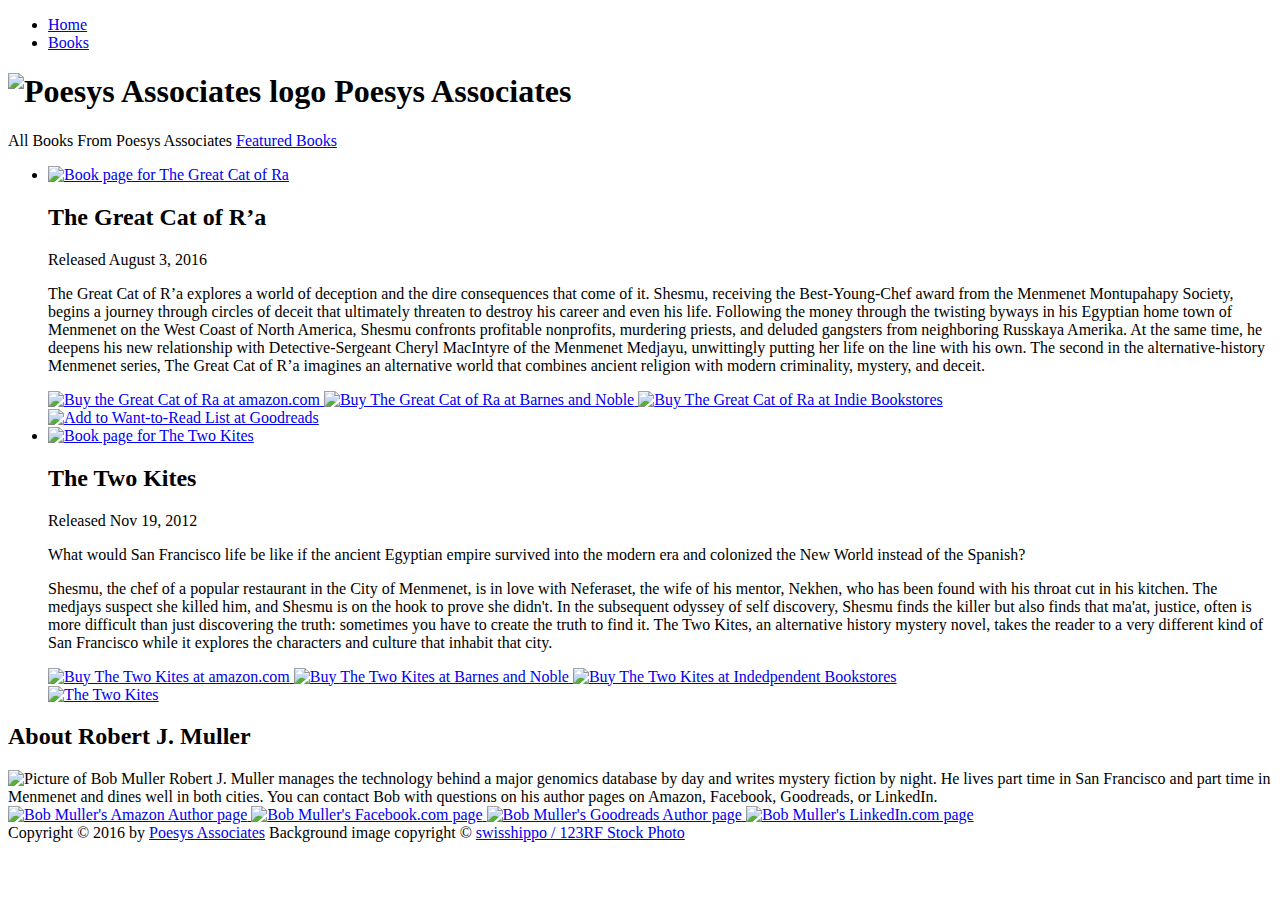
==== html/books/list.html @ b0746506 "Update to latest IndieBound links and logo" ====
<!DOCTYPE html>
<html lang="en-US" class="no-js">
<head>
<meta charset="UTF-8" />
<title>Poesys Associates Books</title>

<link rel="icon" type="image/x-icon" href="/img/favicon.ico" />

<link rel='stylesheet' id='style' href='/css/style.css' type='text/css' media='all' />
<link rel='stylesheet' id='style' href='/css/booklist.css' type='text/css' media='all' />

<!-- Google Analytics asynch snippet -->
<script>
    (function(i, s, o, g, r, a, m) {
        i['GoogleAnalyticsObject'] = r;
        i[r] = i[r] || function() {
            (i[r].q = i[r].q || []).push(arguments)
        }, i[r].l = 1 * new Date();
        a = s.createElement(o), m = s.getElementsByTagName(o)[0];
        a.async = 1;
        a.src = g;
        m.parentNode.insertBefore(a, m)
    })(window, document, 'script',
            'https://www.google-analytics.com/analytics.js', 'ga');

    ga('create', 'UA-37456849-1', 'auto');
    ga('send', 'pageview');
</script>
</head>

<body class="page">
    <header role="banner">
        <nav id="access" role="navigation">
            <div class="menu-header">
                <ul id="menu-primary-navigation" class="menu">
                    <li id="menu-item-6" class="menu-item menu-item-type-post_type menu-item-object-page page-item-4 menu-item-6"><a href="/">Home</a></li>
                    <li id="menu-item-22" class="menu-item current-menu-item menu-item-type-post_type menu-item-object-page page_item menu-item-22"><a href="/books/list.html">Books</a></li>
                </ul>
            </div>
        </nav>
    </header>
    <section id="main" role="main" class="clearfix">
        <article id="content" class="col8">
            <div class="title-bar clearfix">
                <h1>
                    <img src="/img/LOGO-63.png" alt="Poesys Associates logo" title="Poesys Associates publishes print-on-demand books and consults on book publishing and software design" />
                    Poesys Associates
                </h1>
                <span class="left">All Books From Poesys Associates</span> <span class="right"><a href="/">Featured Books</a></span>
            </div>
            <div class="list">
                <ul class="list featureDesc">
                    <li>
                        <div class="col1">
                            <a href="/books/the-great-cat-of-ra.html">
                                <img src="/img/the-great-cat-of-ra.png" alt="Book page for The Great Cat of Ra" title="The Great Cat of R&#8217;a" />
                            </a>
                        </div>
                        <div class="col5 first featureDesc">
                            <h2>The Great Cat of R&#8217;a</h2>
                            <span>Released August 3, 2016</span>
                            <p>The Great Cat of R&#8217;a explores a world of deception and the dire consequences that come of it. Shesmu, receiving the Best-Young-Chef award from the Menmenet Montupahapy Society, begins a journey through circles of
                                deceit that ultimately threaten to destroy his career and even his life. Following the money through the twisting byways in his Egyptian home town of Menmenet on the West Coast of North America, Shesmu confronts
                                profitable nonprofits, murdering priests, and deluded gangsters from neighboring Russkaya Amerika. At the same time, he deepens his new relationship with Detective-Sergeant Cheryl MacIntyre of the Menmenet Medjayu,
                                unwittingly putting her life on the line with his own. The second in the alternative-history Menmenet series, The Great Cat of R&#8217;a imagines an alternative world that combines ancient religion with modern criminality,
                                mystery, and deceit.</p>
                            <div>
                                <a href="https://www.amazon.com/dp/1939386012/ref=nosim?tag=poesyassocpub-20">
                                    <img src="/img/amazon-buy.gif" alt="Buy the Great Cat of Ra at amazon.com" title="The Great Cat of R&#8217;a at amazon.com" />
                                </a>
                                <a href="http://www.barnesandnoble.com/w/the-great-cat-of-ra-robert-james-muller/1124266142?ean=9781939386014">
                                    <img src="/img/barnes-and-noble.png" style="height:28px;width:120px;" alt="Buy The Great Cat of Ra at Barnes and Noble" title="The Great Cat of R&#8217;a at Barnes and Noble" />
                                </a>
                                <a href="https://www.indiebound.org/book/9781939386014?aff=poesys">
                                    <img src="https://www.indiebound.org/files/indiebound/images/banners/indiesRed2_161x41_10-26-15.png" style="height:28px;width:74px;" alt="Buy The Great Cat of Ra at Indie Bookstores" title="The Great Cat of R&#8217;a at Indie Bookstores" >
                                </a>
                            </div>
                            <div id="gr_add_to_books">
                                <div class="gr_custom_each_container_">
                                    <a target="_blank" style="border:none" href="https://www.goodreads.com/book/isbn/1939386014">
                                        <img src="https://www.goodreads.com/images/atmb_add_book-70x25.png" alt="Add to Want-to-Read List at Goodreads" title="www.goodreads.com wishlist" />
                                    </a>
                                </div>
                            </div>
                        </div>
                    </li>
                    <li>
                        <div class="col1">
                            <a href="/books/the-two-kites.html">
                                <img src="/img/the-two-kites.png" alt="Book page for The Two Kites" title="The Two Kites">
                            </a>
                        </div>
                        <div class="col5 first featureDesc">
                            <h2>The Two Kites</h2>
                            <span>Released Nov 19, 2012</span>
                            <p>What would San Francisco life be like if the ancient Egyptian empire survived into the modern era and colonized the New World instead of the Spanish?</p>
                            <p>Shesmu, the chef of a popular restaurant in the City of Menmenet, is in love with Neferaset, the wife of his mentor, Nekhen, who has been found with his throat cut in his kitchen. The medjays suspect she killed him,
                                and Shesmu is on the hook to prove she didn't. In the subsequent odyssey of self discovery, Shesmu finds the killer but also finds that ma'at, justice, often is more difficult than just discovering the truth: sometimes
                                you have to create the truth to find it. The Two Kites, an alternative history mystery novel, takes the reader to a very different kind of San Francisco while it explores the characters and culture that inhabit that
                                city.</p>
                            <div>
                                <a href="http://www.amazon.com/gp/product/1939386004/ref=as_li_qf_sp_asin_tl?ie=UTF8&amp;tag=poesyassocpub-20&amp;linkCode=as2&amp;camp=1789&amp;creative=9325&amp;creativeASIN=1939386004">
                                    <img src="/img/amazon-buy.gif" alt="Buy The Two Kites at amazon.com" title="The Two Kites at amazon.com" />
                                </a>
                                <a href="http://www.barnesandnoble.com/w/the-two-kites-robert-j-muller/1113982341">
                                    <img src="/img/barnes-and-noble.png" style="height:28px;width:120px;" alt="Buy The Two Kites at Barnes and Noble" title="The Two Kites at Barnes and Noble" />
                                </a>
                                <a href="https://www.indiebound.org/book/9781939386007?aff=poesys">
                                    <img src="https://www.indiebound.org/files/indiebound/images/banners/indiesRed2_161x41_10-26-15.png" style="height:28px;width:74px;" alt="Buy The Two Kites at Indedpendent Bookstores" title="The Two Kites at Independent Bookstores" ></a>
                        </div>
                            <div id="gr_add_to_books">
                                <div class="gr_custom_each_container_">
                                    <a target="_blank" style="border:none" href="https://www.goodreads.com/book/isbn/1939386004">
                                        <img alt="The Two Kites" src="https://www.goodreads.com/images/atmb_add_book-70x25.png" alt="Add to Want-to-Read List at Goodreads" title="www.goodreads.com wishlist" />
                                    </a>
                                </div>
                            </div>
                        </div>
                    </li>
                </ul>
            </div>
        </article>

        <aside id="sidebar" class="col4 last">
            <div class="mini-bio clearfix">
                <h2>About Robert J. Muller</h2>
                <div>
                    <img class="left" alt="Picture of Bob Muller" title="Bob Muller, partner at Poesys Associates" src="/img/bob-muller.jpg" />
                    Robert J. Muller manages the technology behind a major genomics database by day and writes mystery fiction by night. He lives part time in San Francisco and part time in Menmenet and dines well in both cities. You can contact Bob
                    with questions on his author pages on Amazon, Facebook, Goodreads, or LinkedIn.
                </div>
            </div>
            <div class="site-links author-site-link-icon clearfix">
                <a href="http://www.amazon.com/Robert-J.-Muller/e/B001HONUIC/ref=sr_ntt_srch_lnk_1?qid=1460938113&sr=8-1">
                    <img src="/img/amazon-icon-122.png" alt="Bob Muller's Amazon Author page" title="Bob Muller at Amazon" />
                </a>
                <a href="https://www.facebook.com/Robert-J-Muller-171123263044596/?ref=bookmarks">
                    <img src="/img/facebook-icon-50.png" alt="Bob Muller's Facebook.com page" title="Bob Muller at Facebook" />
                </a>
                <a href="https://www.goodreads.com/author/show/494231.Robert_J_Muller">
                    <img src="/img/goodreads-icon-50.png" alt="Bob Muller's Goodreads Author page" title="Bob Muller at Goodreads" />
                </a>
                <a href="https://www.linkedin.com/in/bobmuller">
                    <img src="/img/linkedin-icon-48.png" alt="Bob Muller's LinkedIn.com page" title="Bob Muller at LinkedIn" />
                </a>
            </div>
        </aside>
    </section>
    <footer role="contentinfo">
        Copyright &copy; 2016 by
        <a href="/" title="Copyright 2016 Poesys Associates" rel="home">Poesys Associates</a>
        Background image copyright &copy;
        <a href="http://www.123rf.com/profile_swisshippo">swisshippo / 123RF Stock Photo</a>
    </footer>
</body>
</html>
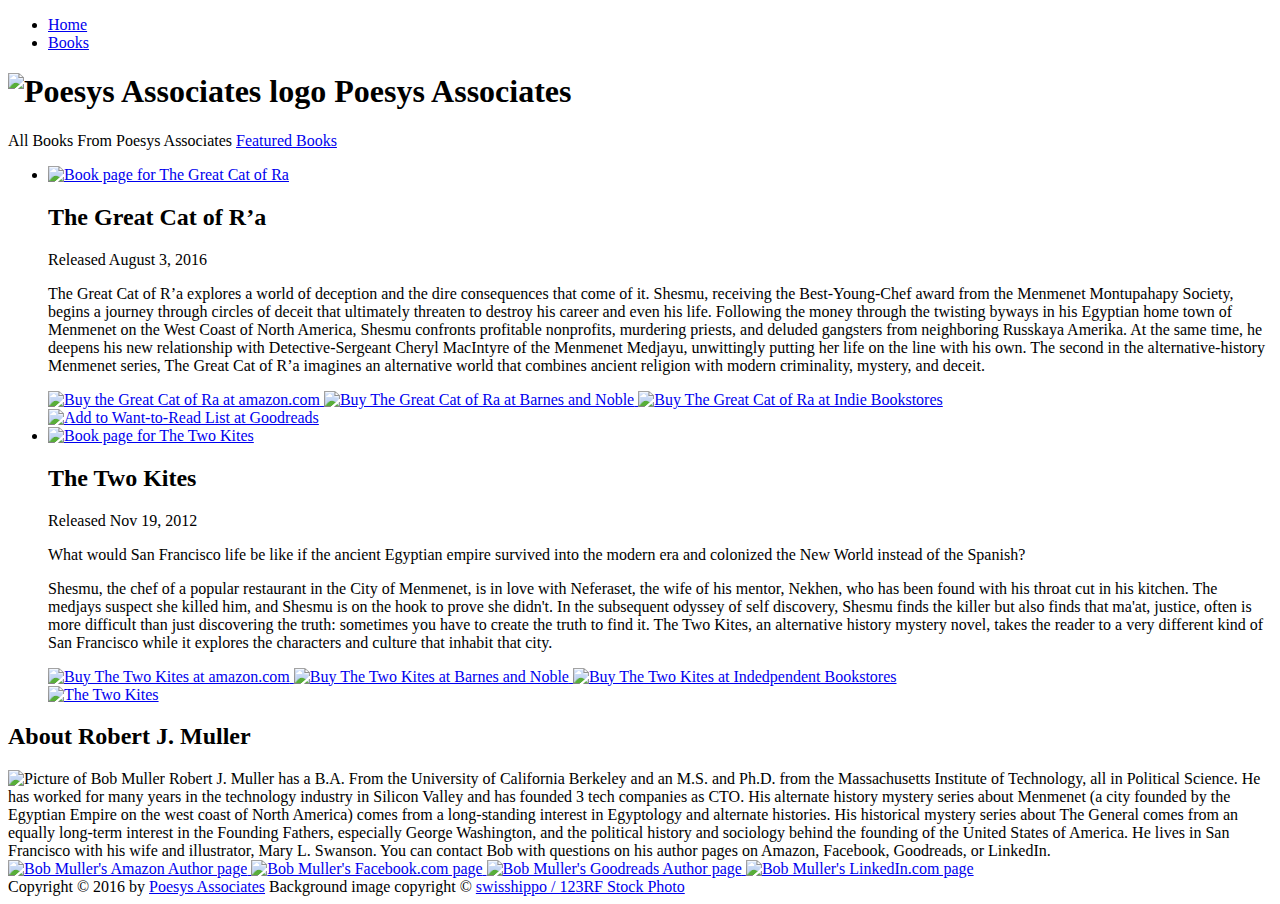
==== commit 4306987a: "Revise author bio for subdirectories" ====
--- a/html/books/list.html
+++ b/html/books/list.html
@@ -126,8 +126,16 @@
                 <h2>About Robert J. Muller</h2>
                 <div>
                     <img class="left" alt="Picture of Bob Muller" title="Bob Muller, partner at Poesys Associates" src="/img/bob-muller.jpg" />
-                    Robert J. Muller manages the technology behind a major genomics database by day and writes mystery fiction by night. He lives part time in San Francisco and part time in Menmenet and dines well in both cities. You can contact Bob
-                    with questions on his author pages on Amazon, Facebook, Goodreads, or LinkedIn.
+                        Robert J. Muller has a B.A. From the University of California Berkeley and an M.S. and Ph.D.
+                        from the Massachusetts Institute of Technology, all in Political Science. He has worked for
+                        many years in the technology industry in Silicon Valley and has founded 3 tech companies as
+                        CTO. His alternate history mystery series about Menmenet (a city founded by the Egyptian Empire
+                        on the west coast of North America) comes from a long-standing interest in Egyptology and
+                        alternate histories. His historical mystery series about The General comes from an equally long-term
+                        interest in the Founding Fathers, especially George Washington, and the political history and
+                        sociology behind the founding of the United States of America. He lives in San Francisco with his wife
+                        and illustrator, Mary L. Swanson.
+                        You can contact Bob with questions on his author pages on Amazon, Facebook, Goodreads, or LinkedIn.
                 </div>
             </div>
             <div class="site-links author-site-link-icon clearfix">
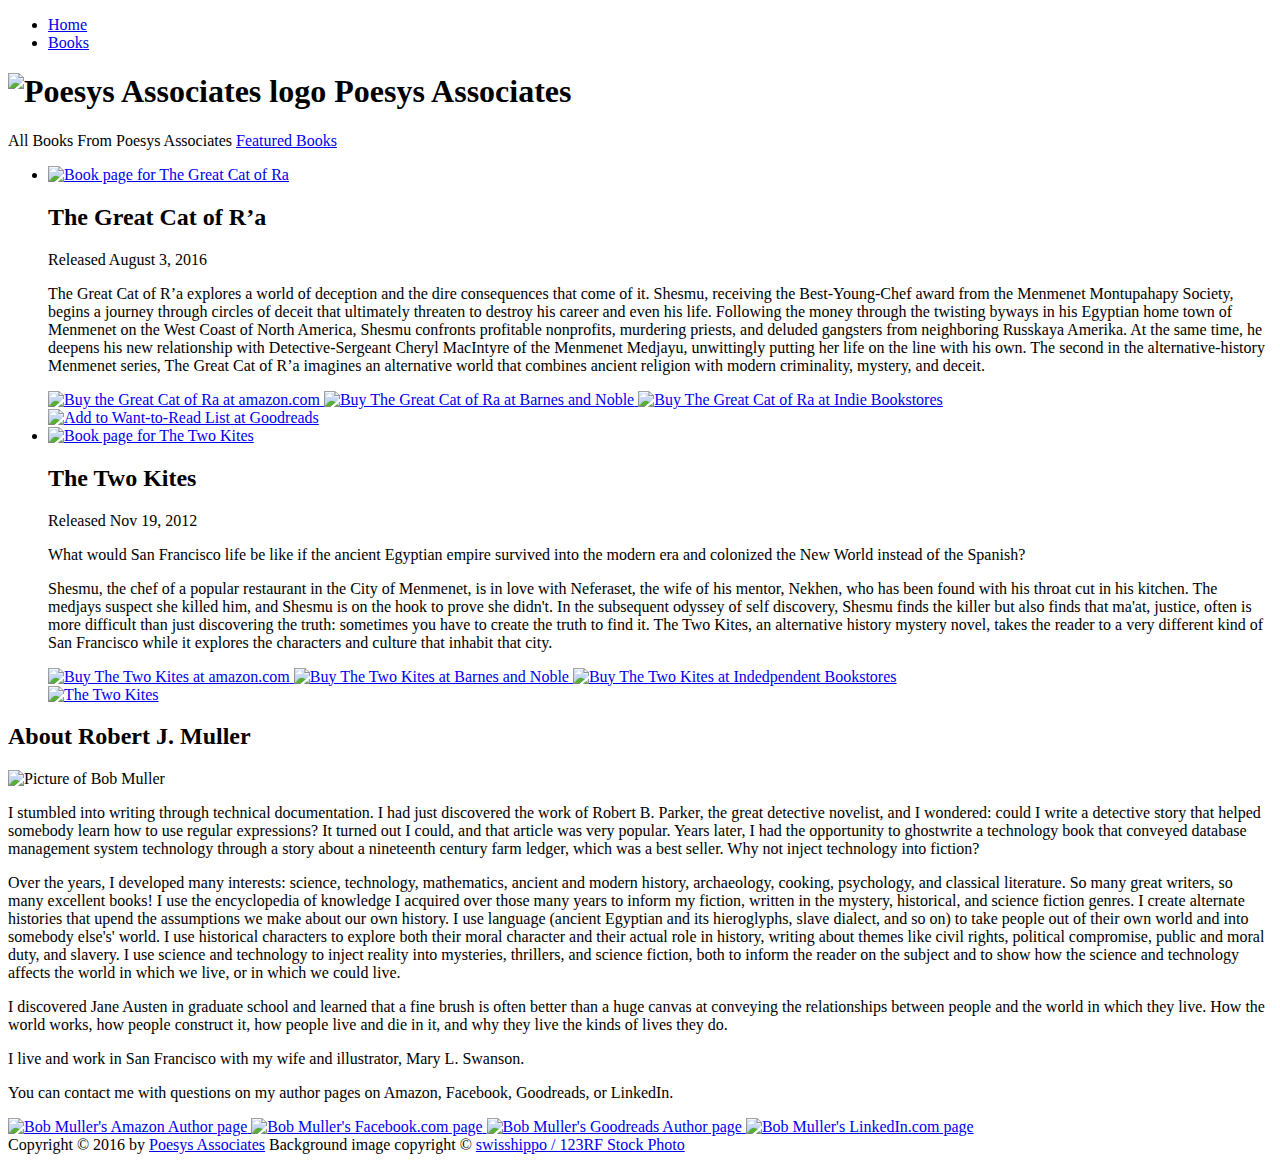
==== commit a55c2b3d: "Update author bio in all pages" ====
--- a/html/books/list.html
+++ b/html/books/list.html
@@ -124,18 +124,39 @@
         <aside id="sidebar" class="col4 last">
             <div class="mini-bio clearfix">
                 <h2>About Robert J. Muller</h2>
-                <div>
+                <div class="clearfix">
                     <img class="left" alt="Picture of Bob Muller" title="Bob Muller, partner at Poesys Associates" src="/img/bob-muller.jpg" />
-                        Robert J. Muller has a B.A. From the University of California Berkeley and an M.S. and Ph.D.
-                        from the Massachusetts Institute of Technology, all in Political Science. He has worked for
-                        many years in the technology industry in Silicon Valley and has founded 3 tech companies as
-                        CTO. His alternate history mystery series about Menmenet (a city founded by the Egyptian Empire
-                        on the west coast of North America) comes from a long-standing interest in Egyptology and
-                        alternate histories. His historical mystery series about The General comes from an equally long-term
-                        interest in the Founding Fathers, especially George Washington, and the political history and
-                        sociology behind the founding of the United States of America. He lives in San Francisco with his wife
-                        and illustrator, Mary L. Swanson.
-                        You can contact Bob with questions on his author pages on Amazon, Facebook, Goodreads, or LinkedIn.
+                </div>
+                <div class="clearfix">
+                    <p>
+                    I stumbled into writing through technical documentation. I had just discovered the work of Robert B. Parker, the great detective
+                    novelist, and I wondered: could I write a detective story that helped somebody learn how to use regular expressions? It turned out
+                    I could, and that article was very popular. Years later, I had the opportunity to ghostwrite a technology book that conveyed
+                    database management system technology through a story about a nineteenth century farm ledger, which was a best seller. Why not
+                    inject technology into fiction?
+                    </p>
+                    <p>
+                    Over the years, I developed many interests: science, technology, mathematics, ancient and modern history, archaeology, cooking,
+                    psychology, and classical literature. So many great writers, so many excellent books! I use the encyclopedia of knowledge I acquired
+                    over those many years to inform my fiction, written in the mystery, historical, and science fiction genres. I create alternate
+                    histories that upend the assumptions we make about our own history. I use language (ancient Egyptian and its hieroglyphs, slave
+                    dialect, and so on) to take people out of their own world and into somebody else's' world. I use historical characters to explore
+                    both their moral character and their actual role in history, writing about themes like civil rights, political compromise, public
+                    and moral duty, and slavery. I use science and technology to inject reality into mysteries, thrillers, and science fiction, both
+                    to inform the reader on the subject and to show how the science and technology affects the world in which we live, or in which we
+                    could live.
+                    </p>
+                    <p>
+                    I discovered Jane Austen in graduate school and learned that a fine brush is often better than a huge canvas at conveying the
+                    relationships between people and the world in which they live. How the world works, how people construct it, how people live and
+                    die in it, and why they live the kinds of lives they do.
+                    </p>
+                    <p>
+                    I live and work in San Francisco with my wife and illustrator, Mary L. Swanson.
+                    </p>
+                    <p>
+                    You can contact me with questions on my author pages on Amazon, Facebook, Goodreads, or LinkedIn.
+                    </p>
                 </div>
             </div>
             <div class="site-links author-site-link-icon clearfix">
@@ -148,7 +169,7 @@
                 <a href="https://www.goodreads.com/author/show/494231.Robert_J_Muller">
                     <img src="/img/goodreads-icon-50.png" alt="Bob Muller's Goodreads Author page" title="Bob Muller at Goodreads" />
                 </a>
-                <a href="https://www.linkedin.com/in/bobmuller">
+                <a href="https://www.linkedin.com/in/robert-j-muller-00a445170/">
                     <img src="/img/linkedin-icon-48.png" alt="Bob Muller's LinkedIn.com page" title="Bob Muller at LinkedIn" />
                 </a>
             </div>
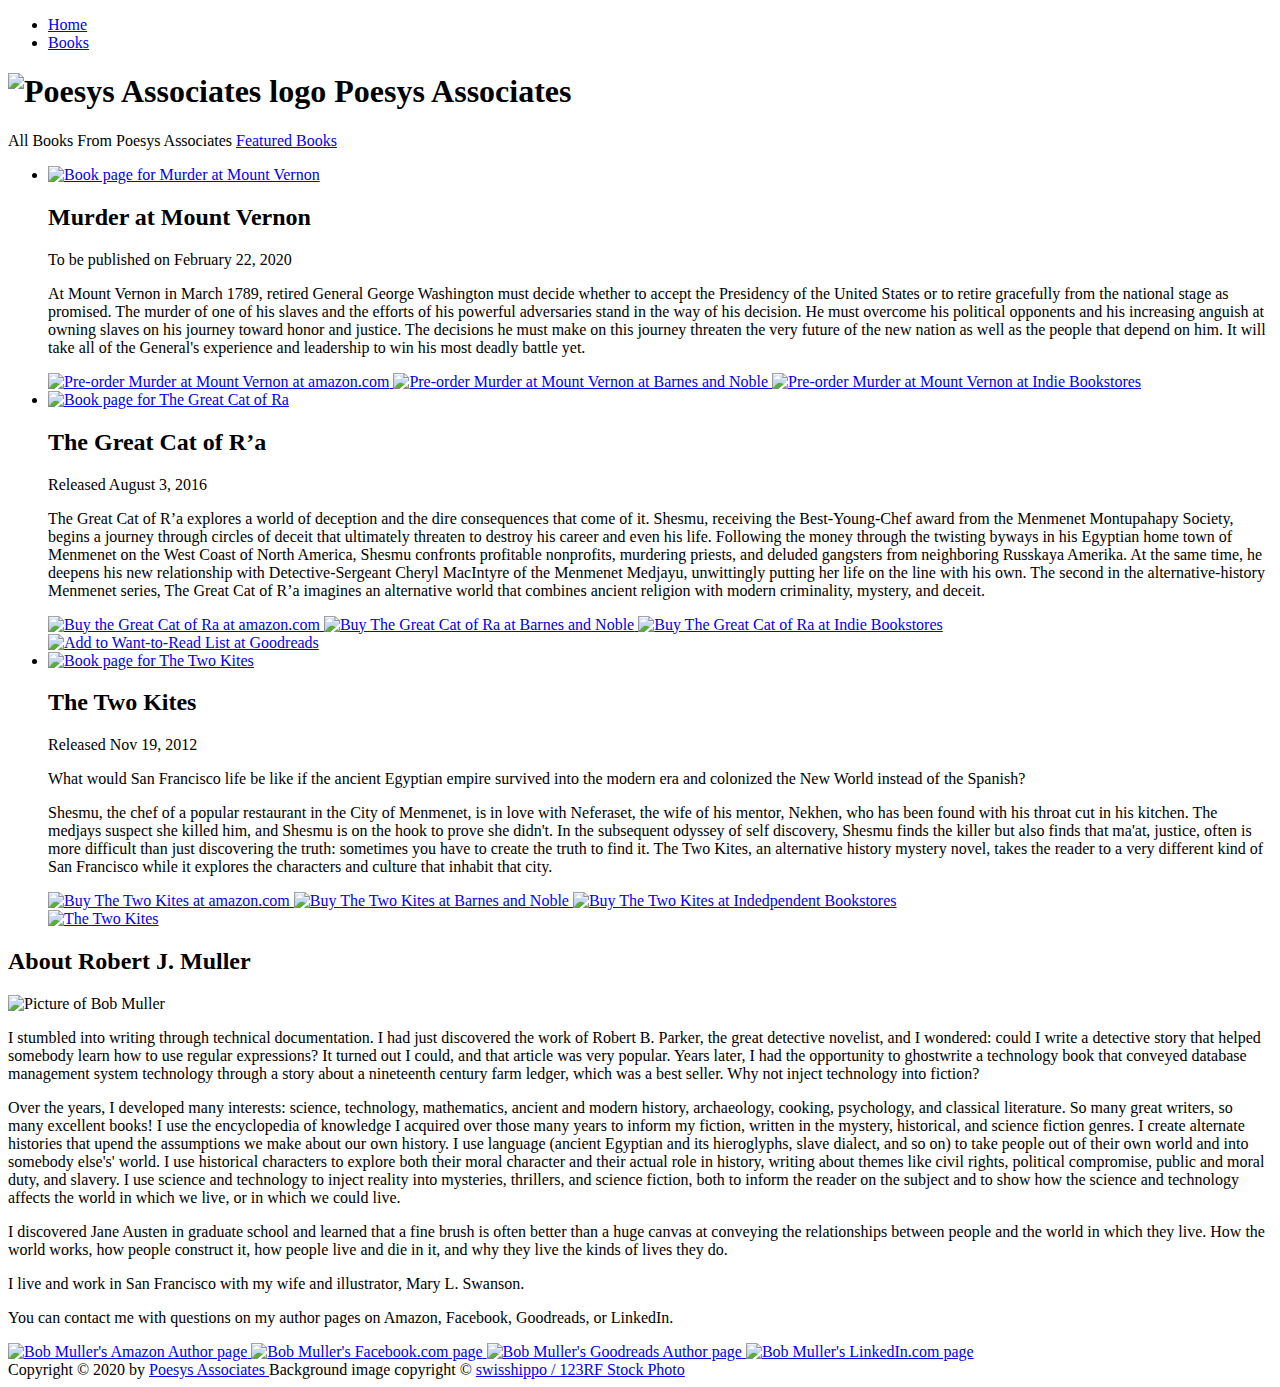
==== commit 810ad1ab: "Add Murder at Mount Vernon book" ====
--- a/html/books/list.html
+++ b/html/books/list.html
@@ -1,185 +1,250 @@
 <!DOCTYPE html>
 <html lang="en-US" class="no-js">
-<head>
-<meta charset="UTF-8" />
-<title>Poesys Associates Books</title>
-
-<link rel="icon" type="image/x-icon" href="/img/favicon.ico" />
-
-<link rel='stylesheet' id='style' href='/css/style.css' type='text/css' media='all' />
-<link rel='stylesheet' id='style' href='/css/booklist.css' type='text/css' media='all' />
-
+	<head>
+		<meta charset="UTF-8" /> 
+		<title>
+			Poesys Associates Books
+		</title>
+		<link rel="icon" type="image/x-icon" href="/img/favicon.ico" /> <link rel='stylesheet' id='style' href='/css/style.css' type='text/css' media='all' /> <link rel='stylesheet' id='style' href='/css/booklist.css' type='text/css' media='all' /> 
 <!-- Google Analytics asynch snippet -->
-<script>
-    (function(i, s, o, g, r, a, m) {
-        i['GoogleAnalyticsObject'] = r;
-        i[r] = i[r] || function() {
-            (i[r].q = i[r].q || []).push(arguments)
-        }, i[r].l = 1 * new Date();
-        a = s.createElement(o), m = s.getElementsByTagName(o)[0];
-        a.async = 1;
-        a.src = g;
-        m.parentNode.insertBefore(a, m)
-    })(window, document, 'script',
-            'https://www.google-analytics.com/analytics.js', 'ga');
-
-    ga('create', 'UA-37456849-1', 'auto');
-    ga('send', 'pageview');
-</script>
-</head>
-
-<body class="page">
-    <header role="banner">
-        <nav id="access" role="navigation">
-            <div class="menu-header">
-                <ul id="menu-primary-navigation" class="menu">
-                    <li id="menu-item-6" class="menu-item menu-item-type-post_type menu-item-object-page page-item-4 menu-item-6"><a href="/">Home</a></li>
-                    <li id="menu-item-22" class="menu-item current-menu-item menu-item-type-post_type menu-item-object-page page_item menu-item-22"><a href="/books/list.html">Books</a></li>
-                </ul>
-            </div>
-        </nav>
-    </header>
-    <section id="main" role="main" class="clearfix">
-        <article id="content" class="col8">
-            <div class="title-bar clearfix">
-                <h1>
-                    <img src="/img/LOGO-63.png" alt="Poesys Associates logo" title="Poesys Associates publishes print-on-demand books and consults on book publishing and software design" />
-                    Poesys Associates
-                </h1>
-                <span class="left">All Books From Poesys Associates</span> <span class="right"><a href="/">Featured Books</a></span>
-            </div>
-            <div class="list">
-                <ul class="list featureDesc">
-                    <li>
-                        <div class="col1">
-                            <a href="/books/the-great-cat-of-ra.html">
-                                <img src="/img/the-great-cat-of-ra.png" alt="Book page for The Great Cat of Ra" title="The Great Cat of R&#8217;a" />
-                            </a>
-                        </div>
-                        <div class="col5 first featureDesc">
-                            <h2>The Great Cat of R&#8217;a</h2>
-                            <span>Released August 3, 2016</span>
-                            <p>The Great Cat of R&#8217;a explores a world of deception and the dire consequences that come of it. Shesmu, receiving the Best-Young-Chef award from the Menmenet Montupahapy Society, begins a journey through circles of
-                                deceit that ultimately threaten to destroy his career and even his life. Following the money through the twisting byways in his Egyptian home town of Menmenet on the West Coast of North America, Shesmu confronts
-                                profitable nonprofits, murdering priests, and deluded gangsters from neighboring Russkaya Amerika. At the same time, he deepens his new relationship with Detective-Sergeant Cheryl MacIntyre of the Menmenet Medjayu,
-                                unwittingly putting her life on the line with his own. The second in the alternative-history Menmenet series, The Great Cat of R&#8217;a imagines an alternative world that combines ancient religion with modern criminality,
-                                mystery, and deceit.</p>
-                            <div>
-                                <a href="https://www.amazon.com/dp/1939386012/ref=nosim?tag=poesyassocpub-20">
-                                    <img src="/img/amazon-buy.gif" alt="Buy the Great Cat of Ra at amazon.com" title="The Great Cat of R&#8217;a at amazon.com" />
-                                </a>
-                                <a href="http://www.barnesandnoble.com/w/the-great-cat-of-ra-robert-james-muller/1124266142?ean=9781939386014">
-                                    <img src="/img/barnes-and-noble.png" style="height:28px;width:120px;" alt="Buy The Great Cat of Ra at Barnes and Noble" title="The Great Cat of R&#8217;a at Barnes and Noble" />
-                                </a>
-                                <a href="https://www.indiebound.org/book/9781939386014?aff=poesys">
-                                    <img src="https://www.indiebound.org/files/indiebound/images/banners/indiesRed2_161x41_10-26-15.png" style="height:28px;width:74px;" alt="Buy The Great Cat of Ra at Indie Bookstores" title="The Great Cat of R&#8217;a at Indie Bookstores" >
-                                </a>
-                            </div>
-                            <div id="gr_add_to_books">
-                                <div class="gr_custom_each_container_">
-                                    <a target="_blank" style="border:none" href="https://www.goodreads.com/book/isbn/1939386014">
-                                        <img src="https://www.goodreads.com/images/atmb_add_book-70x25.png" alt="Add to Want-to-Read List at Goodreads" title="www.goodreads.com wishlist" />
-                                    </a>
+		<script>
+			(function(i, s, o, g, r, a, m) {
+			    i['GoogleAnalyticsObject'] = r;
+			    i[r] = i[r] || function() {
+			        (i[r].q = i[r].q || []).push(arguments)
+			    }, i[r].l = 1 * new Date();
+			    a = s.createElement(o), m = s.getElementsByTagName(o)[0];
+			    a.async = 1;
+			    a.src = g;
+			    m.parentNode.insertBefore(a, m)
+			})(window, document, 'script',
+			        'https://www.google-analytics.com/analytics.js', 'ga');
+			
+			ga('create', 'UA-37456849-1', 'auto');
+			ga('send', 'pageview');
+		</script>
+	</head>
+	<body class="page">
+		<header role="banner">
+			<nav id="access" role="navigation">
+				<div class="menu-header">
+					<ul id="menu-primary-navigation" class="menu">
+						<li id="menu-item-6" class="menu-item menu-item-type-post_type menu-item-object-page page-item-4 menu-item-6">
+							<a href="/">
+								Home
+							</a>
+						</li>
+						<li id="menu-item-22" class="menu-item current-menu-item menu-item-type-post_type menu-item-object-page page_item menu-item-22">
+							<a href="/books/list.html">
+								Books
+							</a>
+						</li>
+					</ul>
+				</div>
+			</nav>
+		</header>
+		<section id="main" role="main" class="clearfix">
+			<article id="content" class="col8">
+				<div class="title-bar clearfix">
+					<h1>
+						<img src="/img/LOGO-63.png" alt="Poesys Associates logo" title="Poesys Associates publishes print-on-demand books and consults on book publishing and software design" /> Poesys Associates 
+					</h1>
+					<span class="left">
+						All Books From Poesys Associates
+					</span>
+					<span class="right">
+						<a href="/">
+							Featured Books
+						</a>
+					</span>
+				</div>
+				<div class="list">
+					<ul class="list featureDesc">
+						<li>
+							<div class="col1">
+								<a href="/books/murder-at-mount-vernon.html">
+									<img src="/img/murder-at-mount-vernon.png" alt="Book page for Murder at Mount Vernon" title="Murder at Mount Vernon" /> 
+								</a>
+							</div>
+							<div class="col5 first featureDesc">
+								<h2>
+									Murder at Mount Vernon 
+								</h2>
+								<span>
+									To be published on February 22, 2020
+								</span>
+								<p>
+									At Mount Vernon in March 1789, retired General George Washington must decide whether to accept the Presidency of the United States or to retire gracefully from the national stage as promised. The murder of one of
+									his slaves and the efforts of his powerful adversaries stand in the way of his decision. He must overcome his political opponents and his increasing anguish at owning slaves on his journey toward honor and justice.
+									The decisions he must make on this journey threaten the very future of the new nation as well as the people that depend on him. It will take all of the General's experience and leadership to win his most deadly
+									battle yet. 
+								</p>
+								<div>
+									<a href="https://www.amazon.com/dp/1939386020/ref=nosim?tag=poesyassocpub-20">
+										<img src="/img/amazon-buy.gif" alt="Pre-order Murder at Mount Vernon at amazon.com" title="Murder at Mount Vernon at amazon.com" /> 
+									</a>
+									<a href="https://www.barnesandnoble.com/w/murder-at-mount-vernon-robert-j-muller/1135526438?ean=9781939386021">
+										<img src="/img/barnes-and-noble.png" style="height:28px;width:120px;" alt="Pre-order Murder at Mount Vernon at Barnes and Noble" title="Murder at Mount Vernon at Barnes and Noble" /> 
+									</a>
+									<a href="https://www.indiebound.org/book/9781939386021?aff=poesys">
+										<img src="https://www.indiebound.org/files/indiebound/images/banners/indiesRed2_161x41_10-26-15.png" style="height:28px;width:74px;" alt="Pre-order Murder at Mount Vernon at Indie Bookstores" title="Murder at Mount Vernon at Indie Bookstores"> 
+									</a>
+								</div>
+<!-- 
+                                <div id="gr_add_to_books">
+                                    <div class="gr_custom_each_container_">
+                                        <a target="_blank" style="border:none" href="https://www.goodreads.com/book/isbn/1939386020">
+                                            <img src="https://www.goodreads.com/images/atmb_add_book-70x25.png" alt="Add to Want-to-Read List at Goodreads" title="www.goodreads.com wishlist" />
+                                        </a>
+                                    </div>
                                 </div>
-                            </div>
-                        </div>
-                    </li>
-                    <li>
-                        <div class="col1">
-                            <a href="/books/the-two-kites.html">
-                                <img src="/img/the-two-kites.png" alt="Book page for The Two Kites" title="The Two Kites">
-                            </a>
-                        </div>
-                        <div class="col5 first featureDesc">
-                            <h2>The Two Kites</h2>
-                            <span>Released Nov 19, 2012</span>
-                            <p>What would San Francisco life be like if the ancient Egyptian empire survived into the modern era and colonized the New World instead of the Spanish?</p>
-                            <p>Shesmu, the chef of a popular restaurant in the City of Menmenet, is in love with Neferaset, the wife of his mentor, Nekhen, who has been found with his throat cut in his kitchen. The medjays suspect she killed him,
-                                and Shesmu is on the hook to prove she didn't. In the subsequent odyssey of self discovery, Shesmu finds the killer but also finds that ma'at, justice, often is more difficult than just discovering the truth: sometimes
-                                you have to create the truth to find it. The Two Kites, an alternative history mystery novel, takes the reader to a very different kind of San Francisco while it explores the characters and culture that inhabit that
-                                city.</p>
-                            <div>
-                                <a href="http://www.amazon.com/gp/product/1939386004/ref=as_li_qf_sp_asin_tl?ie=UTF8&amp;tag=poesyassocpub-20&amp;linkCode=as2&amp;camp=1789&amp;creative=9325&amp;creativeASIN=1939386004">
-                                    <img src="/img/amazon-buy.gif" alt="Buy The Two Kites at amazon.com" title="The Two Kites at amazon.com" />
-                                </a>
-                                <a href="http://www.barnesandnoble.com/w/the-two-kites-robert-j-muller/1113982341">
-                                    <img src="/img/barnes-and-noble.png" style="height:28px;width:120px;" alt="Buy The Two Kites at Barnes and Noble" title="The Two Kites at Barnes and Noble" />
-                                </a>
-                                <a href="https://www.indiebound.org/book/9781939386007?aff=poesys">
-                                    <img src="https://www.indiebound.org/files/indiebound/images/banners/indiesRed2_161x41_10-26-15.png" style="height:28px;width:74px;" alt="Buy The Two Kites at Indedpendent Bookstores" title="The Two Kites at Independent Bookstores" ></a>
-                        </div>
-                            <div id="gr_add_to_books">
-                                <div class="gr_custom_each_container_">
-                                    <a target="_blank" style="border:none" href="https://www.goodreads.com/book/isbn/1939386004">
-                                        <img alt="The Two Kites" src="https://www.goodreads.com/images/atmb_add_book-70x25.png" alt="Add to Want-to-Read List at Goodreads" title="www.goodreads.com wishlist" />
-                                    </a>
-                                </div>
-                            </div>
-                        </div>
-                    </li>
-                </ul>
-            </div>
-        </article>
-
-        <aside id="sidebar" class="col4 last">
-            <div class="mini-bio clearfix">
-                <h2>About Robert J. Muller</h2>
-                <div class="clearfix">
-                    <img class="left" alt="Picture of Bob Muller" title="Bob Muller, partner at Poesys Associates" src="/img/bob-muller.jpg" />
-                </div>
-                <div class="clearfix">
-                    <p>
-                    I stumbled into writing through technical documentation. I had just discovered the work of Robert B. Parker, the great detective
-                    novelist, and I wondered: could I write a detective story that helped somebody learn how to use regular expressions? It turned out
-                    I could, and that article was very popular. Years later, I had the opportunity to ghostwrite a technology book that conveyed
-                    database management system technology through a story about a nineteenth century farm ledger, which was a best seller. Why not
-                    inject technology into fiction?
-                    </p>
-                    <p>
-                    Over the years, I developed many interests: science, technology, mathematics, ancient and modern history, archaeology, cooking,
-                    psychology, and classical literature. So many great writers, so many excellent books! I use the encyclopedia of knowledge I acquired
-                    over those many years to inform my fiction, written in the mystery, historical, and science fiction genres. I create alternate
-                    histories that upend the assumptions we make about our own history. I use language (ancient Egyptian and its hieroglyphs, slave
-                    dialect, and so on) to take people out of their own world and into somebody else's' world. I use historical characters to explore
-                    both their moral character and their actual role in history, writing about themes like civil rights, political compromise, public
-                    and moral duty, and slavery. I use science and technology to inject reality into mysteries, thrillers, and science fiction, both
-                    to inform the reader on the subject and to show how the science and technology affects the world in which we live, or in which we
-                    could live.
-                    </p>
-                    <p>
-                    I discovered Jane Austen in graduate school and learned that a fine brush is often better than a huge canvas at conveying the
-                    relationships between people and the world in which they live. How the world works, how people construct it, how people live and
-                    die in it, and why they live the kinds of lives they do.
-                    </p>
-                    <p>
-                    I live and work in San Francisco with my wife and illustrator, Mary L. Swanson.
-                    </p>
-                    <p>
-                    You can contact me with questions on my author pages on Amazon, Facebook, Goodreads, or LinkedIn.
-                    </p>
-                </div>
-            </div>
-            <div class="site-links author-site-link-icon clearfix">
-                <a href="http://www.amazon.com/Robert-J.-Muller/e/B001HONUIC/ref=sr_ntt_srch_lnk_1?qid=1460938113&sr=8-1">
-                    <img src="/img/amazon-icon-122.png" alt="Bob Muller's Amazon Author page" title="Bob Muller at Amazon" />
-                </a>
-                <a href="https://www.facebook.com/Robert-J-Muller-171123263044596/?ref=bookmarks">
-                    <img src="/img/facebook-icon-50.png" alt="Bob Muller's Facebook.com page" title="Bob Muller at Facebook" />
-                </a>
-                <a href="https://www.goodreads.com/author/show/494231.Robert_J_Muller">
-                    <img src="/img/goodreads-icon-50.png" alt="Bob Muller's Goodreads Author page" title="Bob Muller at Goodreads" />
-                </a>
-                <a href="https://www.linkedin.com/in/robert-j-muller-00a445170/">
-                    <img src="/img/linkedin-icon-48.png" alt="Bob Muller's LinkedIn.com page" title="Bob Muller at LinkedIn" />
-                </a>
-            </div>
-        </aside>
-    </section>
-    <footer role="contentinfo">
-        Copyright &copy; 2016 by
-        <a href="/" title="Copyright 2016 Poesys Associates" rel="home">Poesys Associates</a>
-        Background image copyright &copy;
-        <a href="http://www.123rf.com/profile_swisshippo">swisshippo / 123RF Stock Photo</a>
-    </footer>
-</body>
+ 
+ -->
+							</div>
+						</li>
+						<li>
+							<div class="col1">
+								<a href="/books/the-great-cat-of-ra.html">
+									<img src="/img/the-great-cat-of-ra.png" alt="Book page for The Great Cat of Ra" title="The Great Cat of R&#8217;a" /> 
+								</a>
+							</div>
+							<div class="col5 first featureDesc">
+								<h2>
+									The Great Cat of R&#8217;a 
+								</h2>
+								<span>
+									Released August 3, 2016
+								</span>
+								<p>
+									The Great Cat of R&#8217;a explores a world of deception and the dire consequences that come of it. Shesmu, receiving the Best-Young-Chef award from the Menmenet Montupahapy Society, begins a journey through
+									circles of deceit that ultimately threaten to destroy his career and even his life. Following the money through the twisting byways in his Egyptian home town of Menmenet on the West Coast of North America, Shesmu
+									confronts profitable nonprofits, murdering priests, and deluded gangsters from neighboring Russkaya Amerika. At the same time, he deepens his new relationship with Detective-Sergeant Cheryl MacIntyre of the
+									Menmenet Medjayu, unwittingly putting her life on the line with his own. The second in the alternative-history Menmenet series, The Great Cat of R&#8217;a imagines an alternative world that combines ancient
+									religion with modern criminality, mystery, and deceit. 
+								</p>
+								<div>
+									<a href="https://www.amazon.com/dp/1939386012/ref=nosim?tag=poesyassocpub-20">
+										<img src="/img/amazon-buy.gif" alt="Buy the Great Cat of Ra at amazon.com" title="The Great Cat of R&#8217;a at amazon.com" /> 
+									</a>
+									<a href="http://www.barnesandnoble.com/w/the-great-cat-of-ra-robert-james-muller/1124266142?ean=9781939386014">
+										<img src="/img/barnes-and-noble.png" style="height:28px;width:120px;" alt="Buy The Great Cat of Ra at Barnes and Noble" title="The Great Cat of R&#8217;a at Barnes and Noble" /> 
+									</a>
+									<a href="https://www.indiebound.org/book/9781939386014?aff=poesys">
+										<img src="https://www.indiebound.org/files/indiebound/images/banners/indiesRed2_161x41_10-26-15.png" style="height:28px;width:74px;" alt="Buy The Great Cat of Ra at Indie Bookstores" title="The Great Cat of R&#8217;a at Indie Bookstores"> 
+									</a>
+								</div>
+								<div id="gr_add_to_books">
+									<div class="gr_custom_each_container_">
+										<a target="_blank" style="border:none" href="https://www.goodreads.com/book/isbn/1939386014">
+											<img src="https://www.goodreads.com/images/atmb_add_book-70x25.png" alt="Add to Want-to-Read List at Goodreads" title="www.goodreads.com wishlist" /> 
+										</a>
+									</div>
+								</div>
+							</div>
+						</li>
+						<li>
+							<div class="col1">
+								<a href="/books/the-two-kites.html">
+									<img src="/img/the-two-kites.png" alt="Book page for The Two Kites" title="The Two Kites"> 
+								</a>
+							</div>
+							<div class="col5 first featureDesc">
+								<h2>
+									The Two Kites 
+								</h2>
+								<span>
+									Released Nov 19, 2012
+								</span>
+								<p>
+									What would San Francisco life be like if the ancient Egyptian empire survived into the modern era and colonized the New World instead of the Spanish? 
+								</p>
+								<p>
+									Shesmu, the chef of a popular restaurant in the City of Menmenet, is in love with Neferaset, the wife of his mentor, Nekhen, who has been found with his throat cut in his kitchen. The medjays suspect she killed
+									him, and Shesmu is on the hook to prove she didn't. In the subsequent odyssey of self discovery, Shesmu finds the killer but also finds that ma'at, justice, often is more difficult than just discovering the truth:
+									sometimes you have to create the truth to find it. The Two Kites, an alternative history mystery novel, takes the reader to a very different kind of San Francisco while it explores the characters and culture that
+									inhabit that city. 
+								</p>
+								<div>
+									<a href="http://www.amazon.com/gp/product/1939386004/ref=as_li_qf_sp_asin_tl?ie=UTF8&amp;tag=poesyassocpub-20&amp;linkCode=as2&amp;camp=1789&amp;creative=9325&amp;creativeASIN=1939386004">
+										<img src="/img/amazon-buy.gif" alt="Buy The Two Kites at amazon.com" title="The Two Kites at amazon.com" /> 
+									</a>
+									<a href="http://www.barnesandnoble.com/w/the-two-kites-robert-j-muller/1113982341">
+										<img src="/img/barnes-and-noble.png" style="height:28px;width:120px;" alt="Buy The Two Kites at Barnes and Noble" title="The Two Kites at Barnes and Noble" /> 
+									</a>
+									<a href="https://www.indiebound.org/book/9781939386007?aff=poesys">
+										<img src="https://www.indiebound.org/files/indiebound/images/banners/indiesRed2_161x41_10-26-15.png" style="height:28px;width:74px;" alt="Buy The Two Kites at Indedpendent Bookstores" title="The Two Kites at Independent Bookstores">
+									</a>
+								</div>
+								<div id="gr_add_to_books">
+									<div class="gr_custom_each_container_">
+										<a target="_blank" style="border:none" href="https://www.goodreads.com/book/isbn/1939386004">
+											<img alt="The Two Kites" src="https://www.goodreads.com/images/atmb_add_book-70x25.png" alt="Add to Want-to-Read List at Goodreads" title="www.goodreads.com wishlist" /> 
+										</a>
+									</div>
+								</div>
+							</div>
+						</li>
+					</ul>
+				</div>
+			</article>
+			<aside id="sidebar" class="col4 last">
+				<div class="mini-bio clearfix">
+					<h2>
+						About Robert J. Muller 
+					</h2>
+					<div class="clearfix">
+						<img class="left" alt="Picture of Bob Muller" title="Bob Muller, partner at Poesys Associates" src="/img/bob-muller.jpg" /> 
+					</div>
+					<div class="clearfix">
+						<p>
+							I stumbled into writing through technical documentation. I had just discovered the work of Robert B. Parker, the great detective novelist, and I wondered: could I write a detective story that helped somebody learn how to
+							use regular expressions? It turned out I could, and that article was very popular. Years later, I had the opportunity to ghostwrite a technology book that conveyed database management system technology through a story
+							about a nineteenth century farm ledger, which was a best seller. Why not inject technology into fiction? 
+						</p>
+						<p>
+							Over the years, I developed many interests: science, technology, mathematics, ancient and modern history, archaeology, cooking, psychology, and classical literature. So many great writers, so many excellent books! I use
+							the encyclopedia of knowledge I acquired over those many years to inform my fiction, written in the mystery, historical, and science fiction genres. I create alternate histories that upend the assumptions we make about our
+							own history. I use language (ancient Egyptian and its hieroglyphs, slave dialect, and so on) to take people out of their own world and into somebody else's' world. I use historical characters to explore both their moral
+							character and their actual role in history, writing about themes like civil rights, political compromise, public and moral duty, and slavery. I use science and technology to inject reality into mysteries, thrillers, and
+							science fiction, both to inform the reader on the subject and to show how the science and technology affects the world in which we live, or in which we could live. 
+						</p>
+						<p>
+							I discovered Jane Austen in graduate school and learned that a fine brush is often better than a huge canvas at conveying the relationships between people and the world in which they live. How the world works, how people
+							construct it, how people live and die in it, and why they live the kinds of lives they do. 
+						</p>
+						<p>
+							I live and work in San Francisco with my wife and illustrator, Mary L. Swanson. 
+						</p>
+						<p>
+							You can contact me with questions on my author pages on Amazon, Facebook, Goodreads, or LinkedIn. 
+						</p>
+					</div>
+				</div>
+				<div class="site-links author-site-link-icon clearfix">
+					<a href="http://www.amazon.com/Robert-J.-Muller/e/B001HONUIC/ref=sr_ntt_srch_lnk_1?qid=1460938113&amp;sr=8-1">
+						<img src="/img/amazon-icon-122.png" alt="Bob Muller's Amazon Author page" title="Bob Muller at Amazon" /> 
+					</a>
+					<a href="https://www.facebook.com/Robert-J-Muller-171123263044596/?ref=bookmarks">
+						<img src="/img/facebook-icon-50.png" alt="Bob Muller's Facebook.com page" title="Bob Muller at Facebook" /> 
+					</a>
+					<a href="https://www.goodreads.com/author/show/494231.Robert_J_Muller">
+						<img src="/img/goodreads-icon-50.png" alt="Bob Muller's Goodreads Author page" title="Bob Muller at Goodreads" /> 
+					</a>
+					<a href="https://www.linkedin.com/in/robert-j-muller-00a445170/">
+						<img src="/img/linkedin-icon-48.png" alt="Bob Muller's LinkedIn.com page" title="Bob Muller at LinkedIn" /> 
+					</a>
+				</div>
+			</aside>
+		</section>
+		<footer role="contentinfo">
+			Copyright &copy; 2020 by 
+			<a href="/" title="Copyright 2020 Poesys Associates" rel="home">
+				Poesys Associates
+			</a>
+			Background image copyright &copy; 
+			<a href="http://www.123rf.com/profile_swisshippo">
+				swisshippo / 123RF Stock Photo
+			</a>
+		</footer>
+	</body>
 </html>
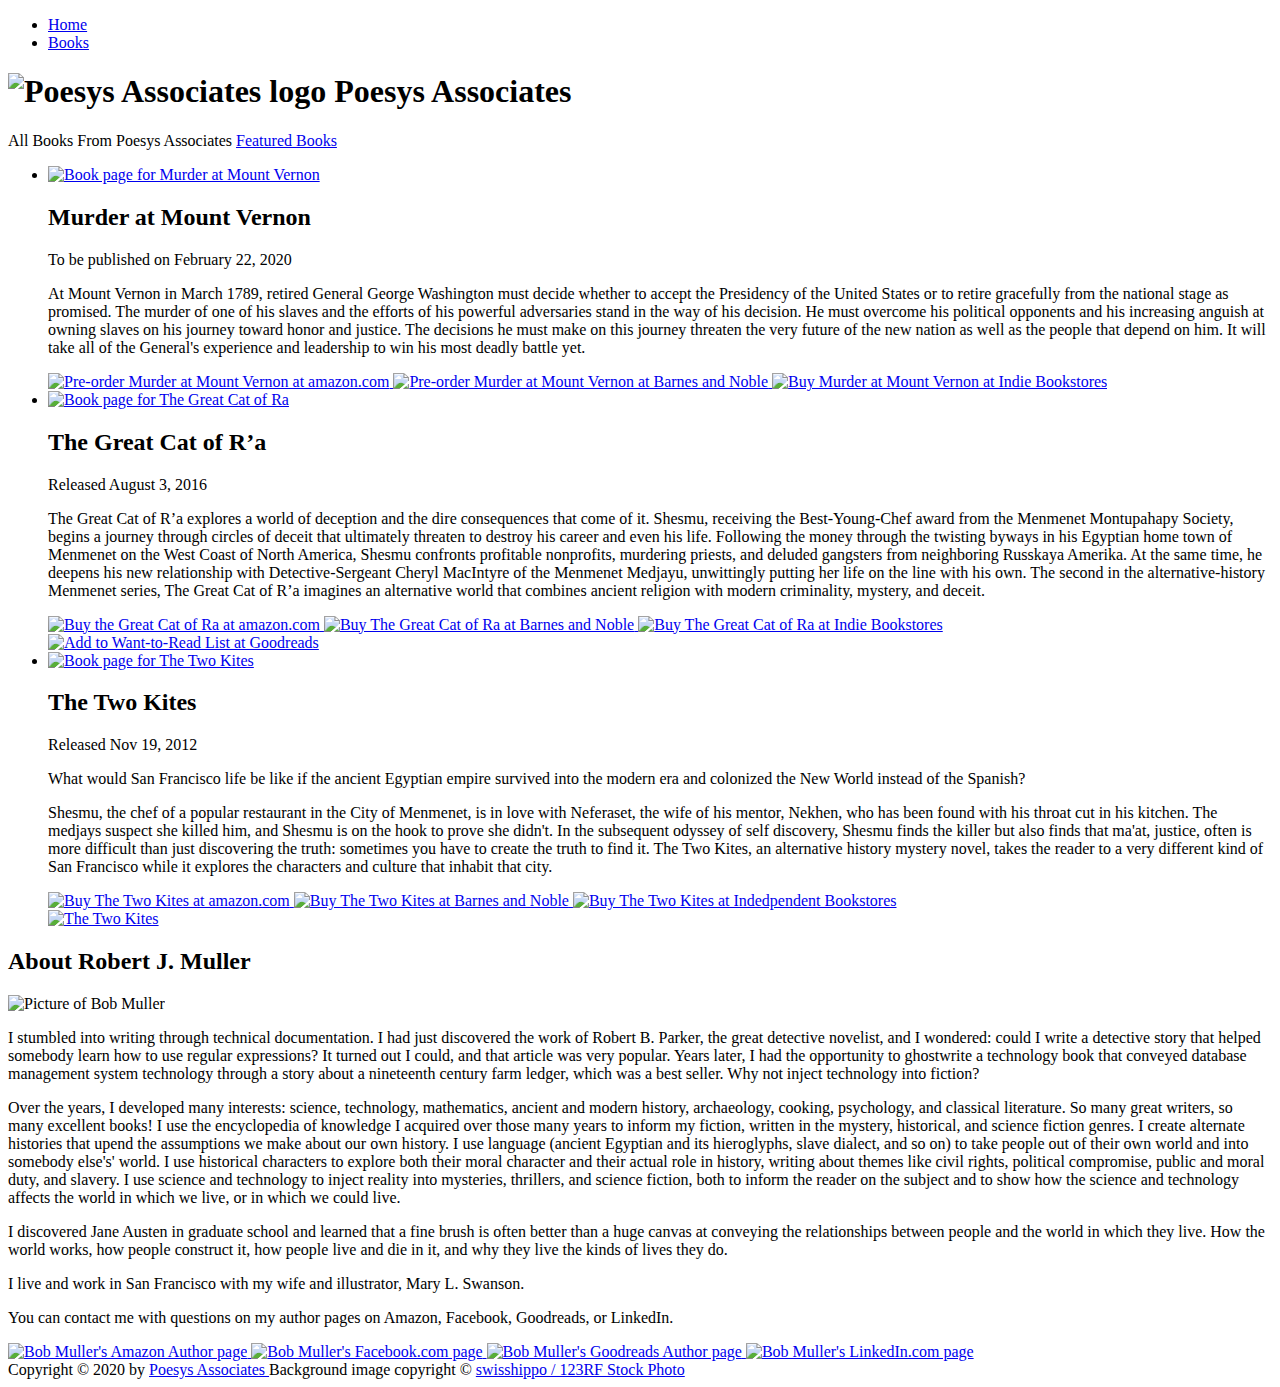
==== commit 770f027e: "Update Indiebound to Bookshop" ====
--- a/html/books/list.html
+++ b/html/books/list.html
@@ -86,8 +86,8 @@
 									<a href="https://www.barnesandnoble.com/w/murder-at-mount-vernon-robert-j-muller/1135526438?ean=9781939386021">
 										<img src="/img/barnes-and-noble.png" style="height:28px;width:120px;" alt="Pre-order Murder at Mount Vernon at Barnes and Noble" title="Murder at Mount Vernon at Barnes and Noble" /> 
 									</a>
-									<a href="https://www.indiebound.org/book/9781939386021?aff=poesys">
-										<img src="https://www.indiebound.org/files/indiebound/images/banners/indiesRed2_161x41_10-26-15.png" style="height:28px;width:74px;" alt="Pre-order Murder at Mount Vernon at Indie Bookstores" title="Murder at Mount Vernon at Indie Bookstores"> 
+									<a href="https://bookshop.org/a/1952/9781939386021">
+										<img src="https://www.indiebound.org/files/indiebound/images/banners/indiesRed2_161x41_10-26-15.png" style="height:28px;width:74px;" alt="Buy Murder at Mount Vernon at Indie Bookstores" title="Murder at Mount Vernon at Indie Bookstores"> 
 									</a>
 								</div>
 <!-- 
@@ -129,7 +129,7 @@
 									<a href="http://www.barnesandnoble.com/w/the-great-cat-of-ra-robert-james-muller/1124266142?ean=9781939386014">
 										<img src="/img/barnes-and-noble.png" style="height:28px;width:120px;" alt="Buy The Great Cat of Ra at Barnes and Noble" title="The Great Cat of R&#8217;a at Barnes and Noble" /> 
 									</a>
-									<a href="https://www.indiebound.org/book/9781939386014?aff=poesys">
+									<a href="https://bookshop.org/a/1952/9781939386014">
 										<img src="https://www.indiebound.org/files/indiebound/images/banners/indiesRed2_161x41_10-26-15.png" style="height:28px;width:74px;" alt="Buy The Great Cat of Ra at Indie Bookstores" title="The Great Cat of R&#8217;a at Indie Bookstores"> 
 									</a>
 								</div>
@@ -171,7 +171,7 @@
 									<a href="http://www.barnesandnoble.com/w/the-two-kites-robert-j-muller/1113982341">
 										<img src="/img/barnes-and-noble.png" style="height:28px;width:120px;" alt="Buy The Two Kites at Barnes and Noble" title="The Two Kites at Barnes and Noble" /> 
 									</a>
-									<a href="https://www.indiebound.org/book/9781939386007?aff=poesys">
+									<a href="https://bookshop.org/a/1952/9781939386007">
 										<img src="https://www.indiebound.org/files/indiebound/images/banners/indiesRed2_161x41_10-26-15.png" style="height:28px;width:74px;" alt="Buy The Two Kites at Indedpendent Bookstores" title="The Two Kites at Independent Bookstores">
 									</a>
 								</div>
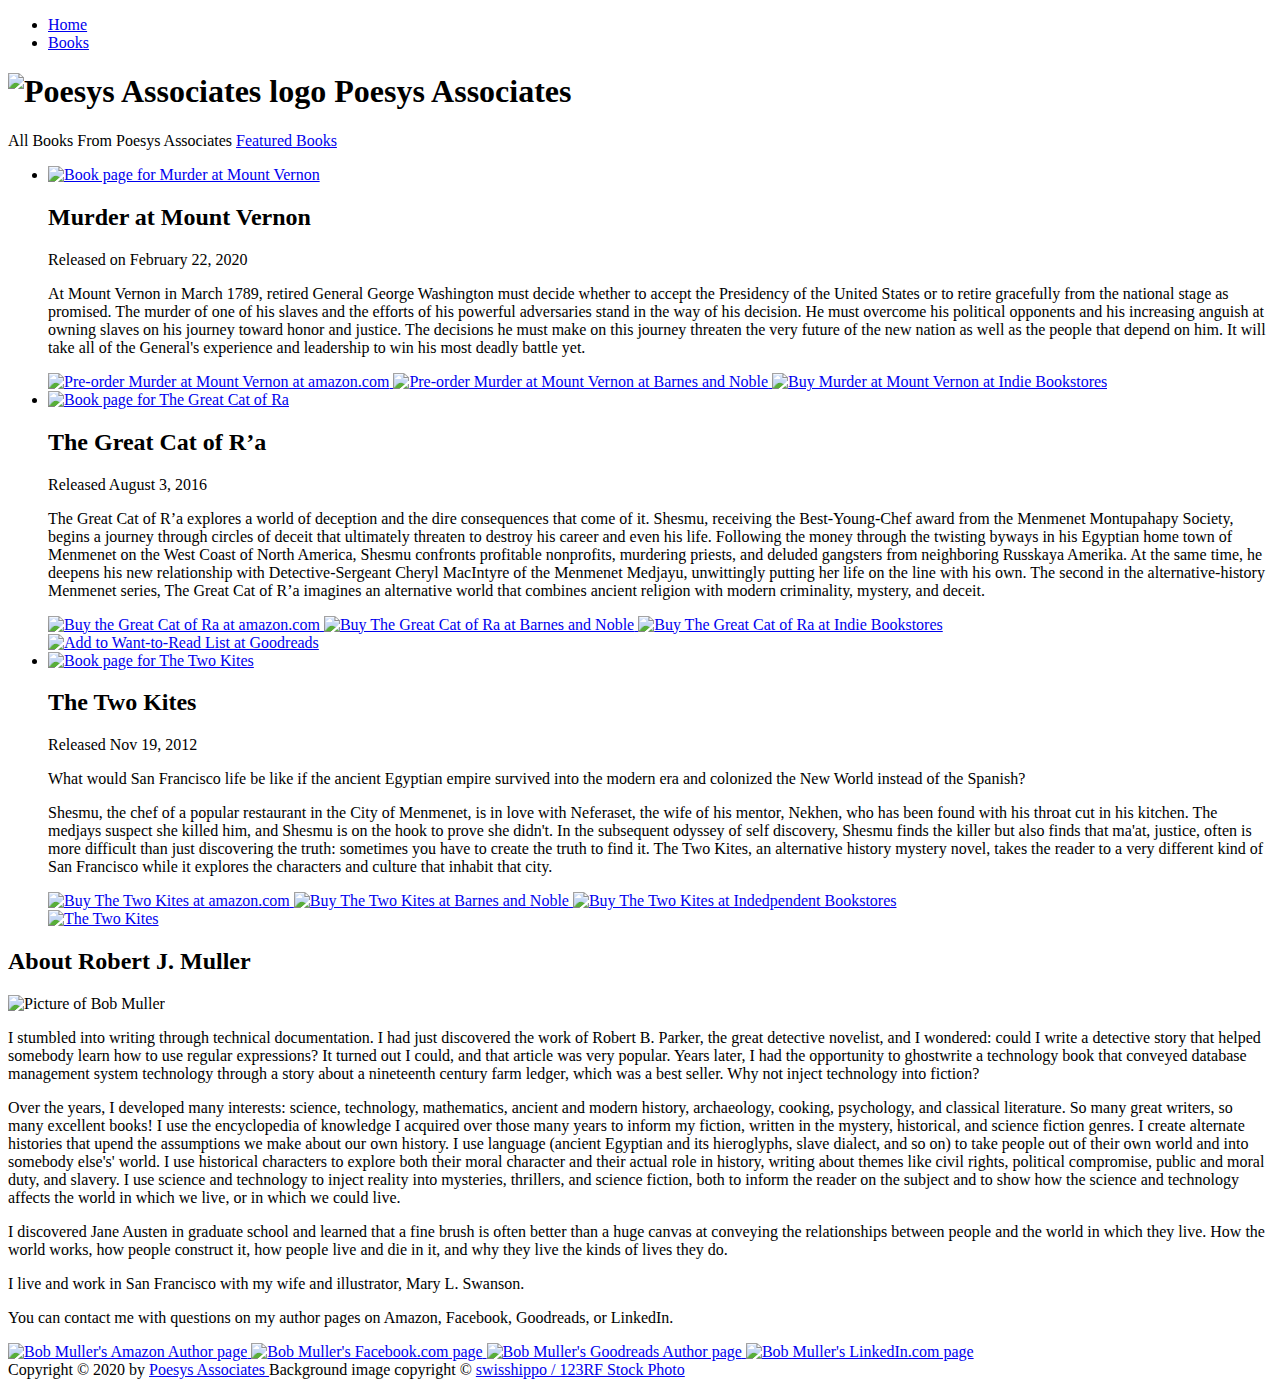
==== commit 636e99d3: "Update release date of Murder at Mount Vernon" ====
--- a/html/books/list.html
+++ b/html/books/list.html
@@ -71,7 +71,7 @@
 									Murder at Mount Vernon 
 								</h2>
 								<span>
-									To be published on February 22, 2020
+									Released on February 22, 2020
 								</span>
 								<p>
 									At Mount Vernon in March 1789, retired General George Washington must decide whether to accept the Presidency of the United States or to retire gracefully from the national stage as promised. The murder of one of
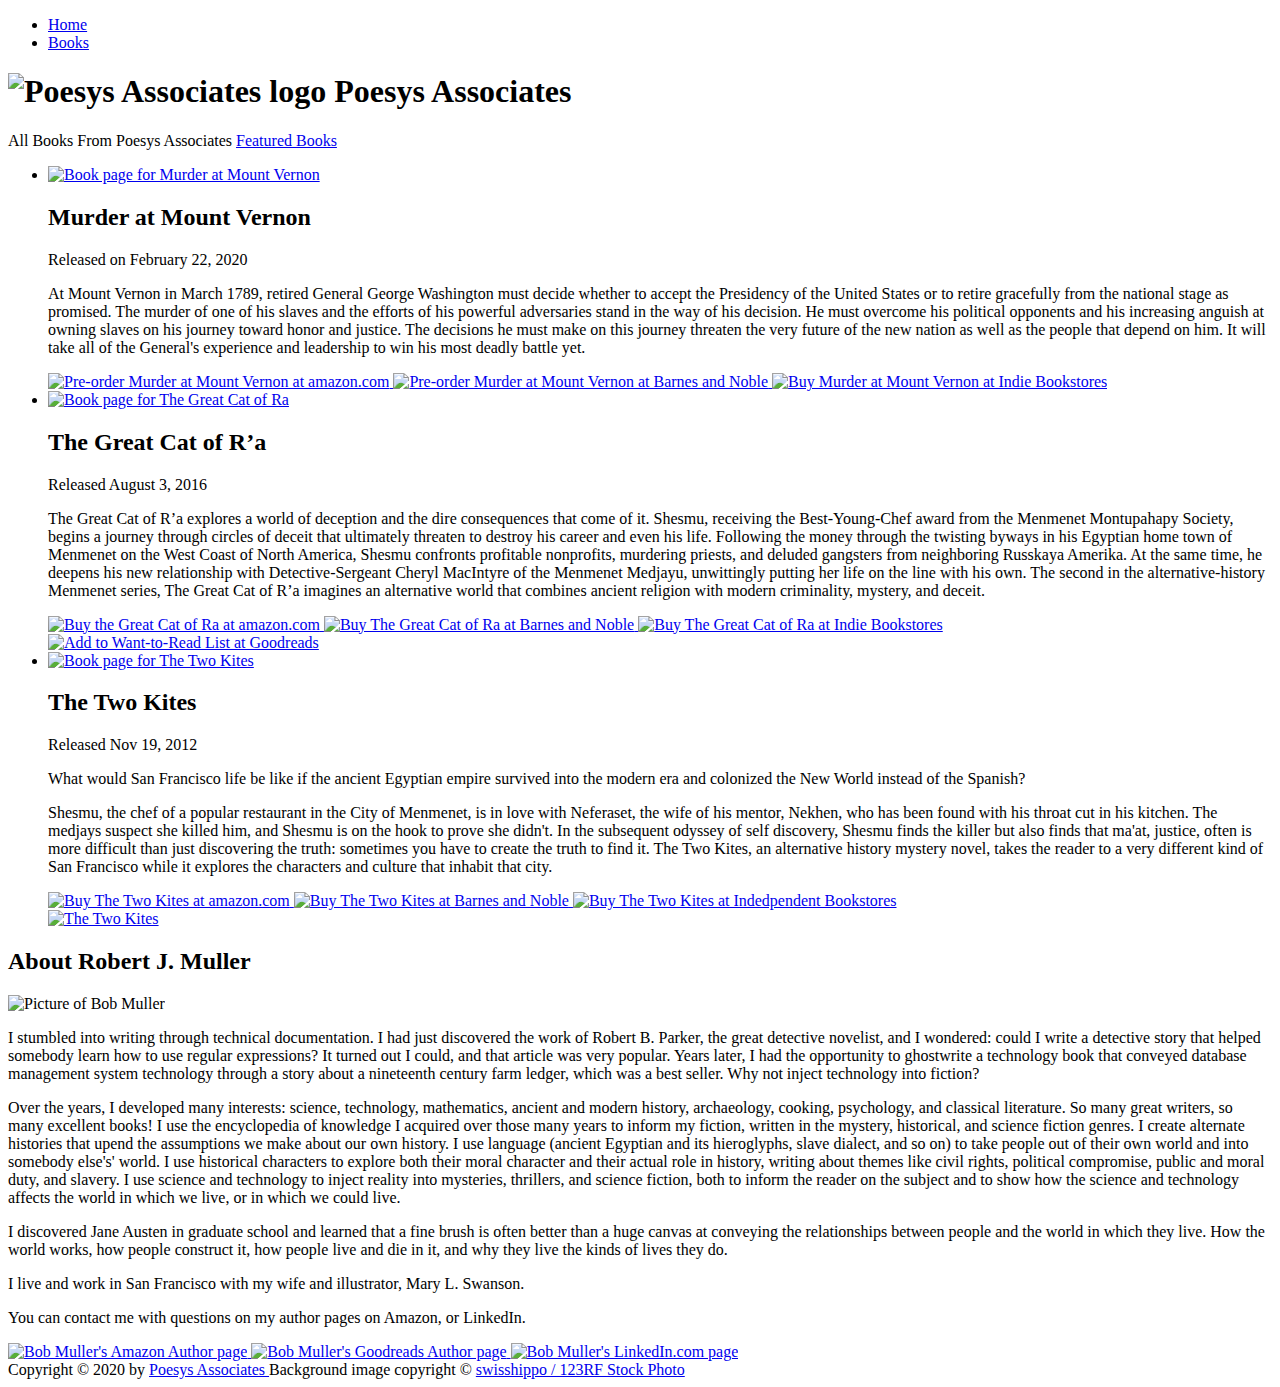
==== commit 51630f71: "Remove Facebook from the site" ====
--- a/html/books/list.html
+++ b/html/books/list.html
@@ -216,16 +216,13 @@
 							I live and work in San Francisco with my wife and illustrator, Mary L. Swanson. 
 						</p>
 						<p>
-							You can contact me with questions on my author pages on Amazon, Facebook, Goodreads, or LinkedIn. 
+							You can contact me with questions on my author pages on Amazon, or LinkedIn. 
 						</p>
 					</div>
 				</div>
 				<div class="site-links author-site-link-icon clearfix">
 					<a href="http://www.amazon.com/Robert-J.-Muller/e/B001HONUIC/ref=sr_ntt_srch_lnk_1?qid=1460938113&amp;sr=8-1">
 						<img src="/img/amazon-icon-122.png" alt="Bob Muller's Amazon Author page" title="Bob Muller at Amazon" /> 
-					</a>
-					<a href="https://www.facebook.com/Robert-J-Muller-171123263044596/?ref=bookmarks">
-						<img src="/img/facebook-icon-50.png" alt="Bob Muller's Facebook.com page" title="Bob Muller at Facebook" /> 
 					</a>
 					<a href="https://www.goodreads.com/author/show/494231.Robert_J_Muller">
 						<img src="/img/goodreads-icon-50.png" alt="Bob Muller's Goodreads Author page" title="Bob Muller at Goodreads" /> 
